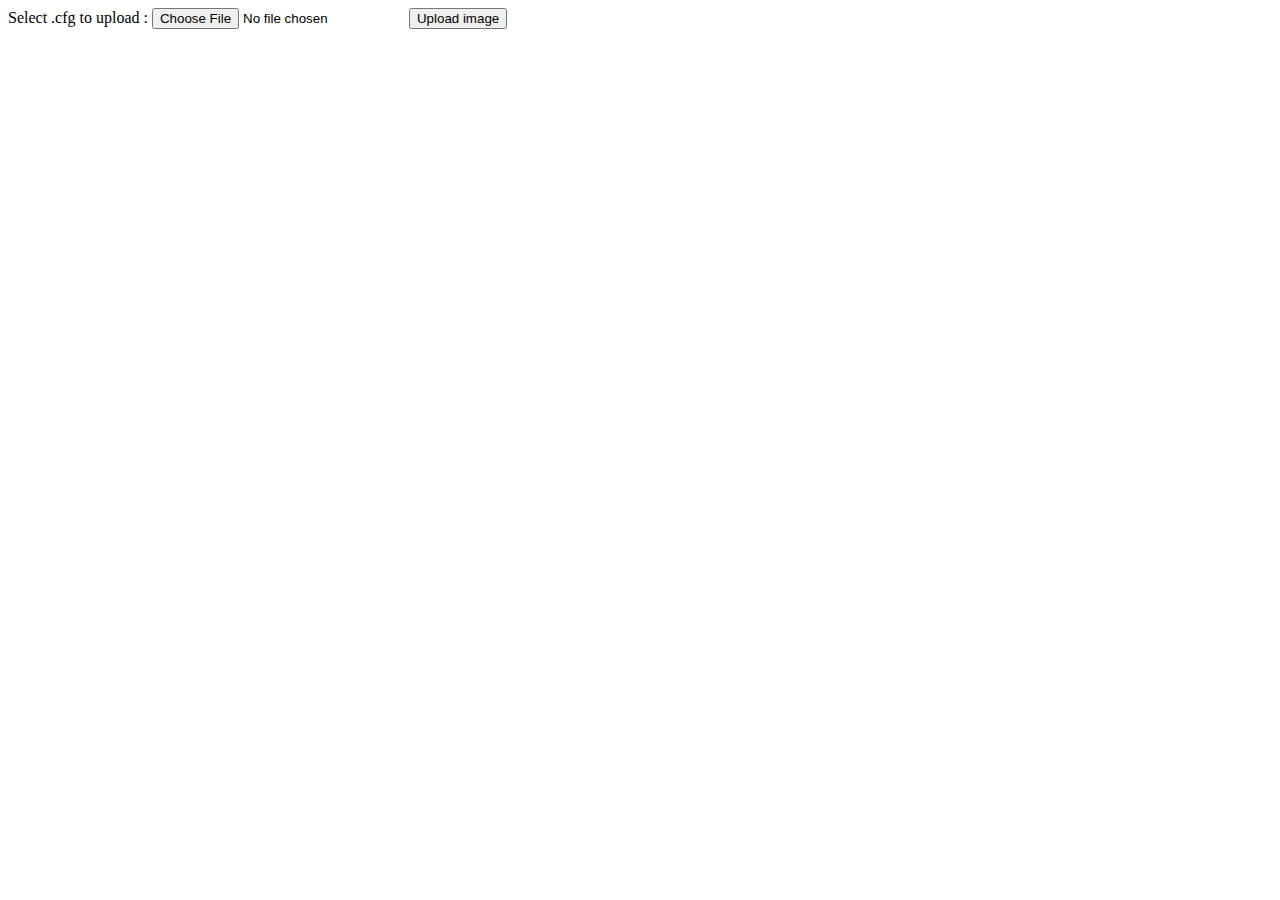
==== form.html @ a0d2ec51 "form upload, php will follow tomorrow" ====
<!DOCTYPE html>
<html>
<body>

<form action="upload.php" method="post" enctype="multipart/form-data">
  Select .cfg to upload :
  <input type="file" name="fileToUpload" id="fileToUpload">
  <input type="submit" value="Upload image" name="submit">
</form>

</body>
</html>
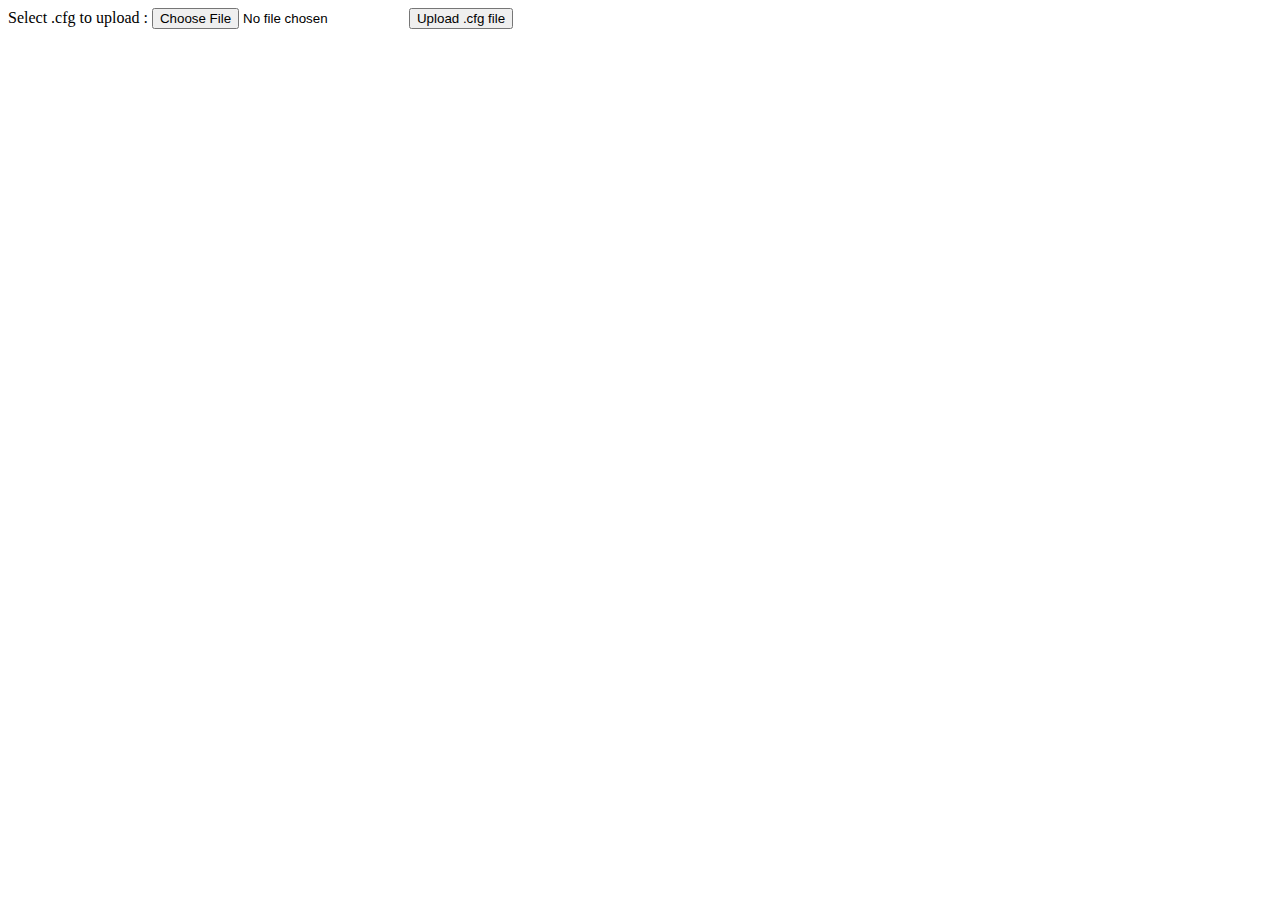
==== commit 312a5719: "forgot midified file form.html" ====
--- a/form.html
+++ b/form.html
@@ -5,7 +5,7 @@
 <form action="upload.php" method="post" enctype="multipart/form-data">
   Select .cfg to upload :
   <input type="file" name="fileToUpload" id="fileToUpload">
-  <input type="submit" value="Upload image" name="submit">
+  <input type="submit" value="Upload .cfg file" name="submit">
 </form>
 
 </body>
